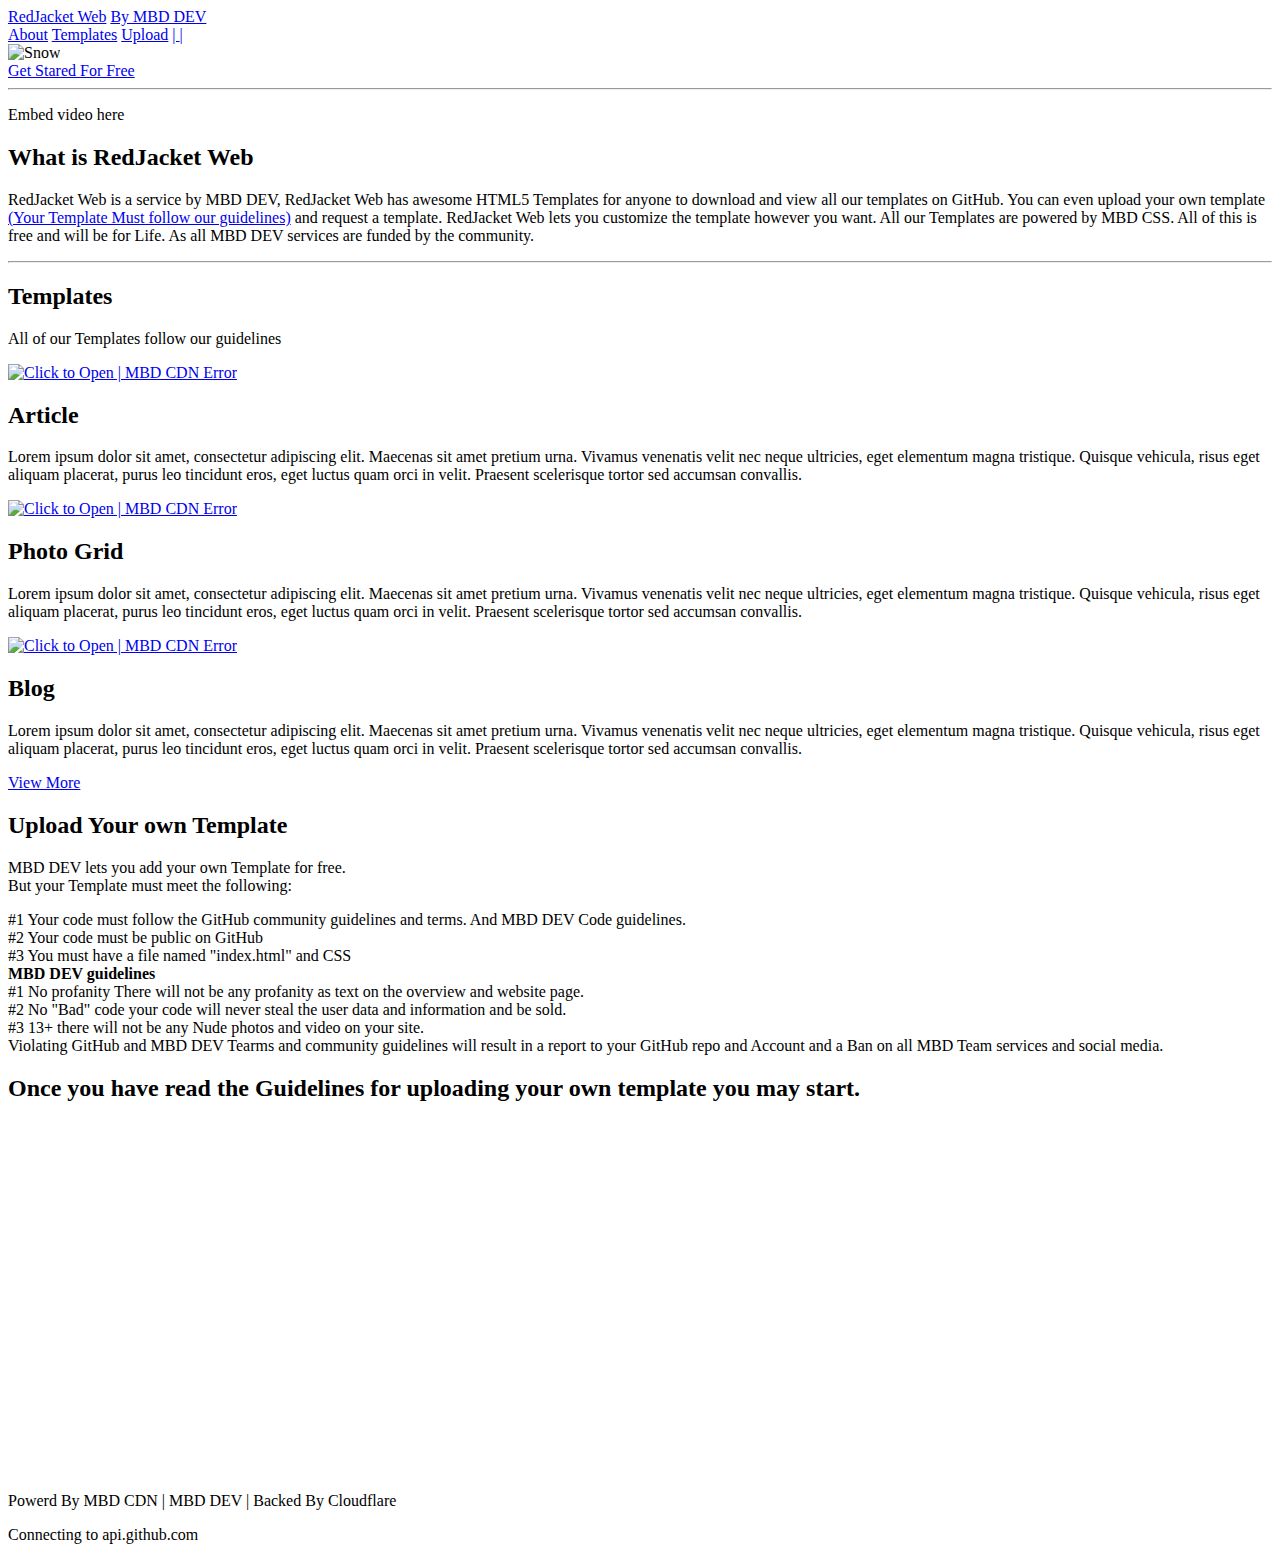
==== index.html @ 4726635b "Create index.html" ====
<!DOCTYPE html>
<html>
<head>
<title>RedJacket Web | By MBD DEV</title>
<link rel="stylesheet" href="/style/index.css">
<script src="https://kit.fontawesome.com/0ca27f8db1.js" crossorigin="anonymous"></script>
<meta name="viewport" content="width=device-width, initial-scale=1">
<link rel="icon" type="image/x-icon" href="https://redjacket-web-cdn.madebydanny.uk/MBD-DEV.png">
</head>
<body>

  
<div id="navbar">
  <a class="active" href="index.html" id="logo">RedJacket Web</a>
      <a href="https://dev.madebydanny.uk">By MBD DEV</a>
  <div id="navbar-right">
    <a href="about.html"><i class="fa-solid fa-user"></i>About</a>
    <a href="#templates"><i class="fa-solid fa-table-list"></i>Templates</a>
    <a href="#upload"><i class="fa-solid fa-upload"></i>Upload</a>
    <a href="#"> | </a>
    <a href="search.html"><i class="fa-solid fa-magnifying-glass"></i></a>    
    <a onclick="topFunction()" id="myBtn" title="Go to top"><i class="fa-solid fa-arrow-up"></i></a>
    <a href="info.html"><i class="fa-solid fa-info"></i></a>  
    <a href="#"> | </a>
    <a href="info.html"><i class="fa-brands fa-reddit"></i></a>
    <a href="info.html"><i class="fa-brands fa-youtube"></i></a>
    <a href="info.html"><i class="fa-brands fa-twitch"></i></a>
    <a href="info.html"><i class="fa-brands fa-github"></i></a>
  </div>
</div>

  <div class="container">
   <img src="Design_20_1_.png" alt="Snow" style="width:100%;height:800px;">
     <div class="center-right color">
      <a href="#templates">Get Stared For Free</a>
     </div>
  </div>
  <hr>
  <div class="row">
   <div class="column50">
     <div class="card">
      <p>Embed video here</p>
     </div>
    </div>
    <div class="column50">
     <div class="red">
         <h2 id="about">What is RedJacket Web</h2>
      <p>RedJacket Web is a service by MBD DEV, RedJacket Web has awesome HTML5 Templates for anyone to download and view all our templates on GitHub. You can even upload your own template <a href="#upload">(Your Template Must follow our guidelines)</a> and request a template. RedJacket Web lets you customize the template however you want. All our Templates are powered by MBD CSS. All of this is free and will be for Life. As all MBD DEV services are funded by the community. </p>
    </div>
  </div>
  <hr>
   <div class="row">
     <div class="column25">
       <div class="header">
         <h2 id="templates">Templates</h2>
         <p>All of our Templates follow our guidelines</p>
       </div>
     </div>
  </div>
  <div class="row">
   <div class="column">
     <div class="card">
       <a href="default.asp">
         <img src="" alt="Click to Open | MBD CDN Error" style="width:100%;height:300px;">
       </a>
       <h2>Article</h2>
       <p>Lorem ipsum dolor sit amet, consectetur adipiscing elit. Maecenas sit amet pretium urna. Vivamus venenatis velit nec neque ultricies, eget elementum magna tristique. Quisque vehicula, risus eget aliquam placerat, purus leo tincidunt eros, eget luctus quam orci in velit. Praesent scelerisque tortor sed accumsan convallis.</p>
     </div>
    </div>
    <div class="column">
     <div class="card">
      <a href="default.asp">
         <img src="" alt="Click to Open | MBD CDN Error" style="width:100%;height:300px;">
       </a>
       <h2>Photo Grid</h2>
       <p>Lorem ipsum dolor sit amet, consectetur adipiscing elit. Maecenas sit amet pretium urna. Vivamus venenatis velit nec neque ultricies, eget elementum magna tristique. Quisque vehicula, risus eget aliquam placerat, purus leo tincidunt eros, eget luctus quam orci in velit. Praesent scelerisque tortor sed accumsan convallis.</p>
     </div>
    </div>
    <div class="column">
     <div class="card">
      <a href="default.asp">
         <img src="" alt="Click to Open | MBD CDN Error" style="width:100%;height:300px;">
       </a>
       <h2>Blog</h2>
       <p>Lorem ipsum dolor sit amet, consectetur adipiscing elit. Maecenas sit amet pretium urna. Vivamus venenatis velit nec neque ultricies, eget elementum magna tristique. Quisque vehicula, risus eget aliquam placerat, purus leo tincidunt eros, eget luctus quam orci in velit. Praesent scelerisque tortor sed accumsan convallis.</p>
     </div>
    </div>
  </div>
  <div class="row">
    <div class="column100">
      <div class="full">
        <a href="templates.html">View More<a>
      </div>
    </div>
  </div>
   <div class="row">
    <div class="column">
      <div class="red">
        <h2 id="upload">Upload Your own Template</h2>
        <p>MBD DEV lets you add your own Template for free. <br>But your Template must meet the following:</p> 
<p>#1 Your code must follow the GitHub community guidelines and terms. And MBD DEV Code guidelines. <br> 
#2 Your code must be public on GitHub<br> 
#3 You must have a file named "index.html" and CSS<br><b>MBD DEV guidelines</b><br> #1 No profanity There will not be any profanity as text on the overview and website page. 
<br>#2 No "Bad" code your code will never steal the user data and information and be sold. 
<br>#3 13+ there will not be any Nude photos and video on your site. 
<br>Violating GitHub and MBD DEV Tearms and community guidelines will result in a report to your GitHub repo and Account and a Ban on all MBD Team services and social media. </p>
      </div>
    </div>
    <div class="column66">
     <div class="card">
       <h2>Once you have read the Guidelines for uploading your own template you may start.</h2>
       <iframe width="100%" height="350px" src="https://forms.office.com/Pages/ResponsePage.aspx?id=DQSIkWdsW0yxEjajBLZtrQAAAAAAAAAAAAN__jwgdtdUMjRLREo3QU9UMDA5RzBBQ0Q4SU5CSDI5MS4u&embed=true" frameborder="0" marginwidth="0" marginheight="0" style="border: none; max-width:100%; max-height:100vh" allowfullscreen webkitallowfullscreen mozallowfullscreen msallowfullscreen> </iframe>
     </div>
    </div>
  </div>
<div class="floater">
<p>Powerd By MBD CDN | MBD DEV | Backed By Cloudflare</p>
</div>
<div class="github">
   <div id="repoInfo">Connecting to api.github.com</div>

    <script>
        fetch('https://api.github.com/repos/therealfuntimeswithdanny/RedJacket-Web')
            .then(response => response.json())
            .then(data => {
                const lastUpdated = new Date(data.updated_at).toLocaleString();
                document.getElementById('repoInfo').innerText = `Last Updated From Github Pages at: ${lastUpdated}`;
            });
    </script>
</div>
<script>



// When the user scrolls down 80px from the top of the document, resize the navbar's padding and the logo's font size
window.onscroll = function() {scrollFunction()};

function scrollFunction() {
  if (document.body.scrollTop > 80 || document.documentElement.scrollTop > 80) {
    document.getElementById("navbar").style.padding = "30px 10px";
    document.getElementById("logo").style.fontSize = "25px";
  } else {
    document.getElementById("navbar").style.padding = "80px 10px";
    document.getElementById("logo").style.fontSize = "35px";
  }
}
// Get the button
let mybutton = document.getElementById("myBtn");



// When the user clicks on the button, scroll to the top of the document
function topFunction() {
  document.body.scrollTop = 0;
  document.documentElement.scrollTop = 0;
}
</script>


</body>
</html>
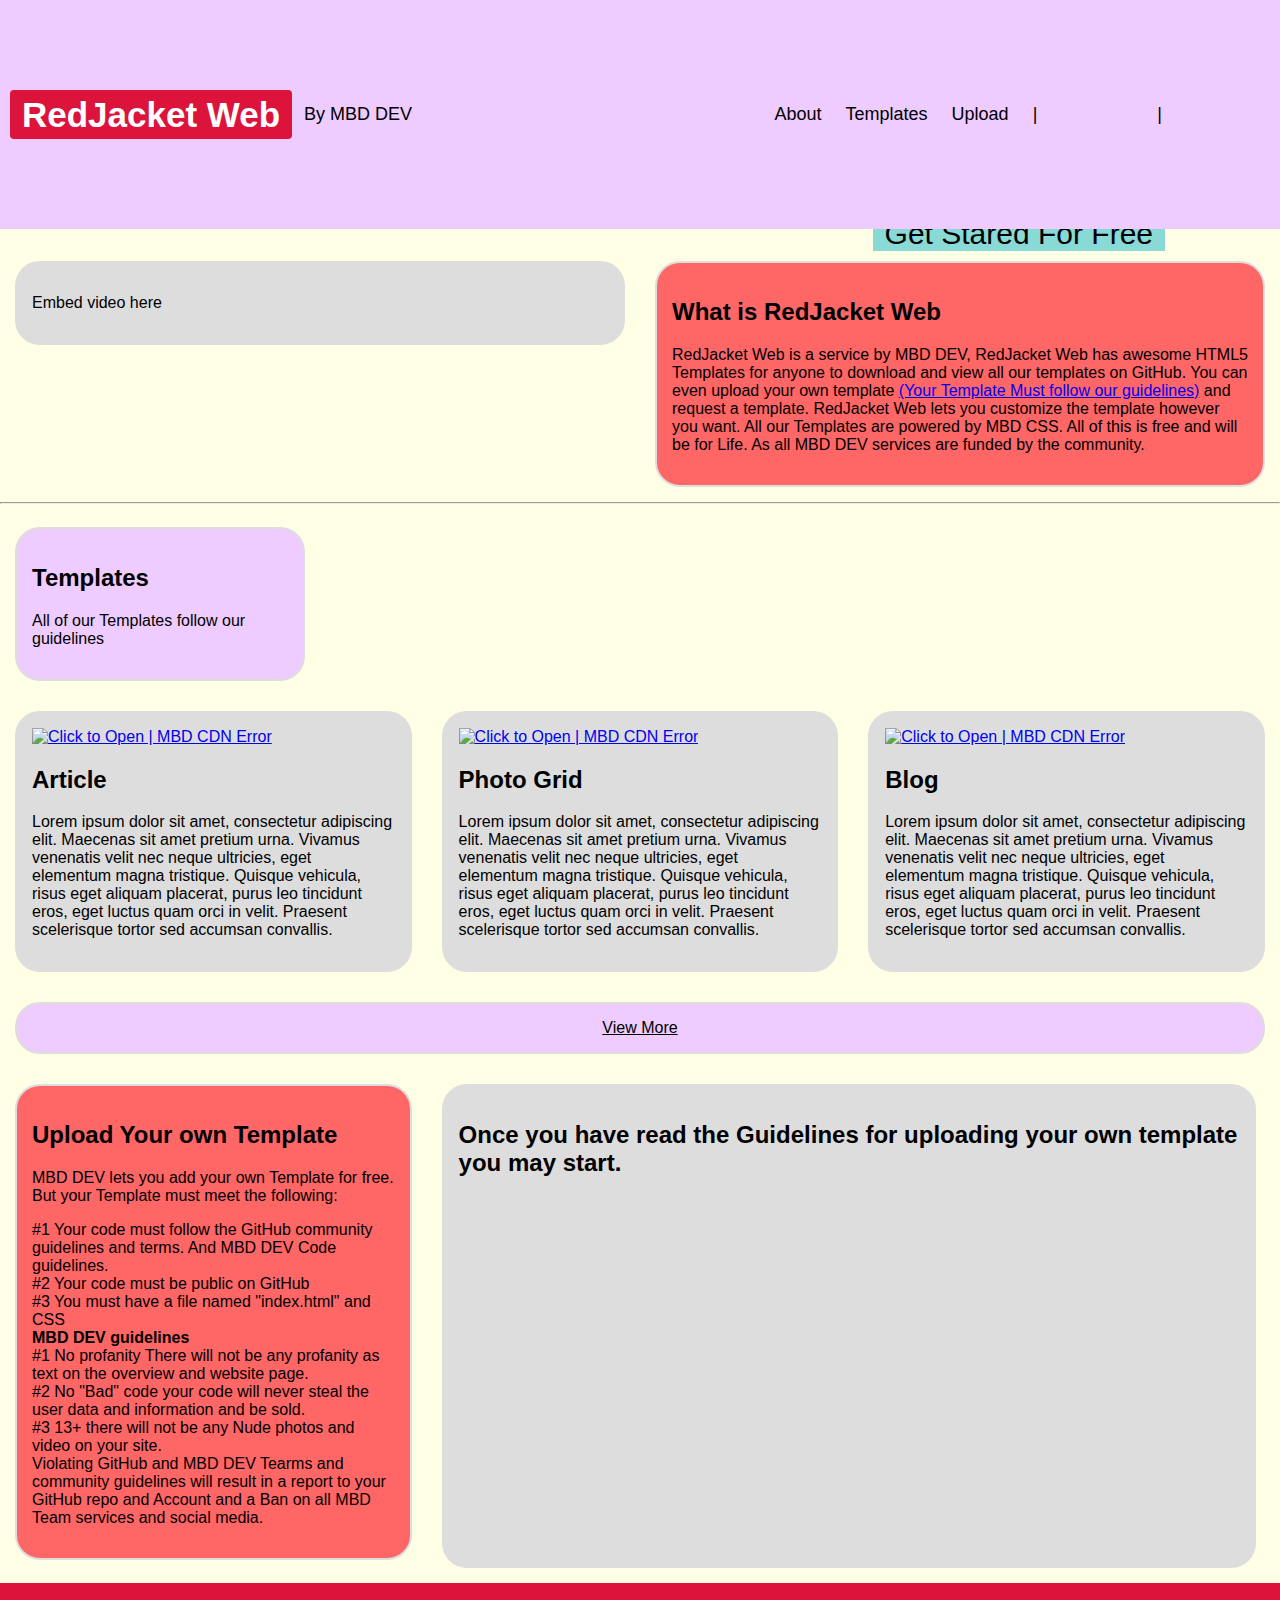
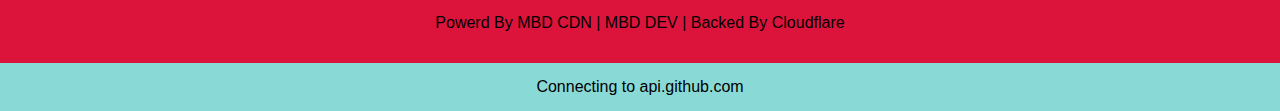
==== commit 20647b1e: "RedJacket Web is out" ====
--- a/index.html
+++ b/index.html
@@ -1,11 +1,11 @@
- <!DOCTYPE html>
+<!DOCTYPE html>
 <html>
 <head>
 <title>RedJacket Web | By MBD DEV</title>
 <link rel="stylesheet" href="/style/index.css">
 <script src="https://kit.fontawesome.com/0ca27f8db1.js" crossorigin="anonymous"></script>
 <meta name="viewport" content="width=device-width, initial-scale=1">
-<link rel="icon" type="image/x-icon" href="https://redjacket-web-cdn.madebydanny.uk/MBD-DEV.png">
+<link rel="icon" type="image/x-icon" href="https://redjacket-web.cdn.madebydanny.uk/MBDTeamLogobyDesigner.png">
 </head>
 <body>
 
@@ -15,11 +15,12 @@
       <a href="https://dev.madebydanny.uk">By MBD DEV</a>
   <div id="navbar-right">
     <a href="about.html"><i class="fa-solid fa-user"></i>About</a>
-    <a href="#templates"><i class="fa-solid fa-table-list"></i>Templates</a>
+    <a href="templates.html"><i class="fa-solid fa-table-list"></i>Templates</a>
     <a href="#upload"><i class="fa-solid fa-upload"></i>Upload</a>
     <a href="#"> | </a>
     <a href="search.html"><i class="fa-solid fa-magnifying-glass"></i></a>    
     <a onclick="topFunction()" id="myBtn" title="Go to top"><i class="fa-solid fa-arrow-up"></i></a>
+    <a onclick="myFunction1()" id="myBtn" title="Dark Mode"><i class="fa-solid fa-circle-half-stroke"></i></a>
     <a href="info.html"><i class="fa-solid fa-info"></i></a>  
     <a href="#"> | </a>
     <a href="info.html"><i class="fa-brands fa-reddit"></i></a>
@@ -154,6 +155,10 @@
   document.body.scrollTop = 0;
   document.documentElement.scrollTop = 0;
 }
+function myFunction1() {
+   var element = document.body;
+   element.classList.toggle("dark-mode");
+}
 </script>
 
 
--- a/style/index.css
+++ b/style/index.css
@@ -0,0 +1,220 @@
+* {box-sizing: border-box;}
+
+body { 
+  margin: 0;
+  font-family: Arial, Helvetica, sans-serif;
+  background-color: #ffffe6;
+}
+.dark-mode {
+  background-color: black;
+  color: black;
+  margin: 0;
+  font-family: Arial, Helvetica, sans-serif;
+}
+.dark-mode .floater{
+background-color: lightslategray;
+width: 100%;
+padding: 15px;
+text-align: center;
+}
+.dark-mode .github{
+background-color: gray;
+width: 100%;
+padding: 15px;
+text-align: center;
+}
+.floater{
+background-color: crimson;
+width: 100%;
+padding: 15px;
+text-align: center;
+}
+.github{
+background-color: #89dad7ff;
+width: 100%;
+padding: 15px;
+text-align: center;
+}
+.img{
+border-radius: 25px;
+border: 2px solid #ddd;
+}
+.dark-mode #navbar {
+  overflow: hidden;
+  background-color: gray;
+  padding: 90px 10px;
+  transition: 0.4s;
+  position: fixed;
+  width: 100%;
+  top: 0;
+  z-index: 99;
+}
+#navbar {
+  overflow: hidden;
+  background-color: #eeccff;
+  padding: 90px 10px;
+  transition: 0.4s;
+  position: fixed;
+  width: 100%;
+  top: 0;
+  z-index: 99;
+}
+
+#navbar a {
+  float: left;
+  color: black;
+  text-align: center;
+  padding: 12px;
+  text-decoration: none;
+  font-size: 18px; 
+  line-height: 25px;
+  border-radius: 4px;
+}
+
+#navbar #logo {
+  font-size: 35px;
+  font-weight: bold;
+  transition: 0.4s;
+}
+
+#navbar a:hover {
+  background-color: #89dad7ff;
+  color: black;
+}
+
+#navbar a.active {
+  background-color: crimson;
+  color: white;
+}
+#navbar-right {
+  float: right;
+}
+
+@media screen and (max-width: 580px) {
+  #navbar {
+    padding: 20px 10px !important;
+  }
+  #navbar a {
+    float: none;
+    display: block;
+    text-align: left;
+  }
+  #navbar-right {
+    float: none;
+  }
+}
+  .main {
+    margin-top:210px;padding:15px 15px 2500px;font-size:30px;max-width:1000px;
+  }
+.container {
+  position: relative;
+  text-align: center;
+  color: black;
+  top: 210px;
+}
+
+.center-right {
+  position: absolute;
+  top: 50%;
+  right: 115px;
+}
+.center-right a{
+  color: black;
+  text-align: center;
+  padding: 12px;
+  text-decoration: none;
+  line-height: 25px;
+  border-radius: 7px;
+  }
+.center-right.color {
+  background-color: #89dad7ff;
+  top: 40%;
+  font-size: 30px;
+}
+/* Create three equal columns that floats next to each other */
+.column {
+  float: left;
+  width: 33.33%;
+  padding: 15px;
+}
+.column100 {
+  float: left;
+  width: 100%;
+  padding: 15px;
+  text-align: center;
+}
+.column100 a {
+color: black;
+}
+.column50 {
+  float: left;
+  width: 50%;
+  padding: 15px;
+  margin-top:210px;
+}
+.column66 {
+  float: left;
+  width: 66%;
+  padding: 15px;
+}
+.column25 {
+  float: left;
+  width: 25%;
+  padding: 15px;
+
+}
+.red {
+background-color: #ff6666;
+padding: 15px;
+border-radius: 25px;
+border: 2px solid #ddd;
+}
+.card {
+background-color: #ddd;
+padding: 15px;
+border-radius: 25px;
+border: 2px solid #ddd;
+}
+.header {
+background-color: #eeccff;
+padding: 15px;
+border-radius: 25px;
+border: 2px solid #ddd;
+}
+.full {
+background-color: #eeccff;
+padding: 15px;
+border-radius: 25px;
+border: 2px solid #ddd;
+}
+/* Clear floats after the columns */
+.row::after {
+  content: "";
+  display: table;
+  clear: both;
+}
+
+/* Responsive layout - makes the three columns stack on top of each other instead of next to each other */
+@media screen and (max-width:600px) {
+  .column {
+    width: 100%;
+  }
+}
+
+#myBtn {
+  float: left;
+  color: black;
+  text-align: center;
+  padding: 12px;
+  text-decoration: none;
+  font-size: 18px; 
+  line-height: 25px;
+  border-radius: 4px;
+}
+
+#myBtn:hover {
+  background-color: #89dad7ff;
+}
+
+
+
